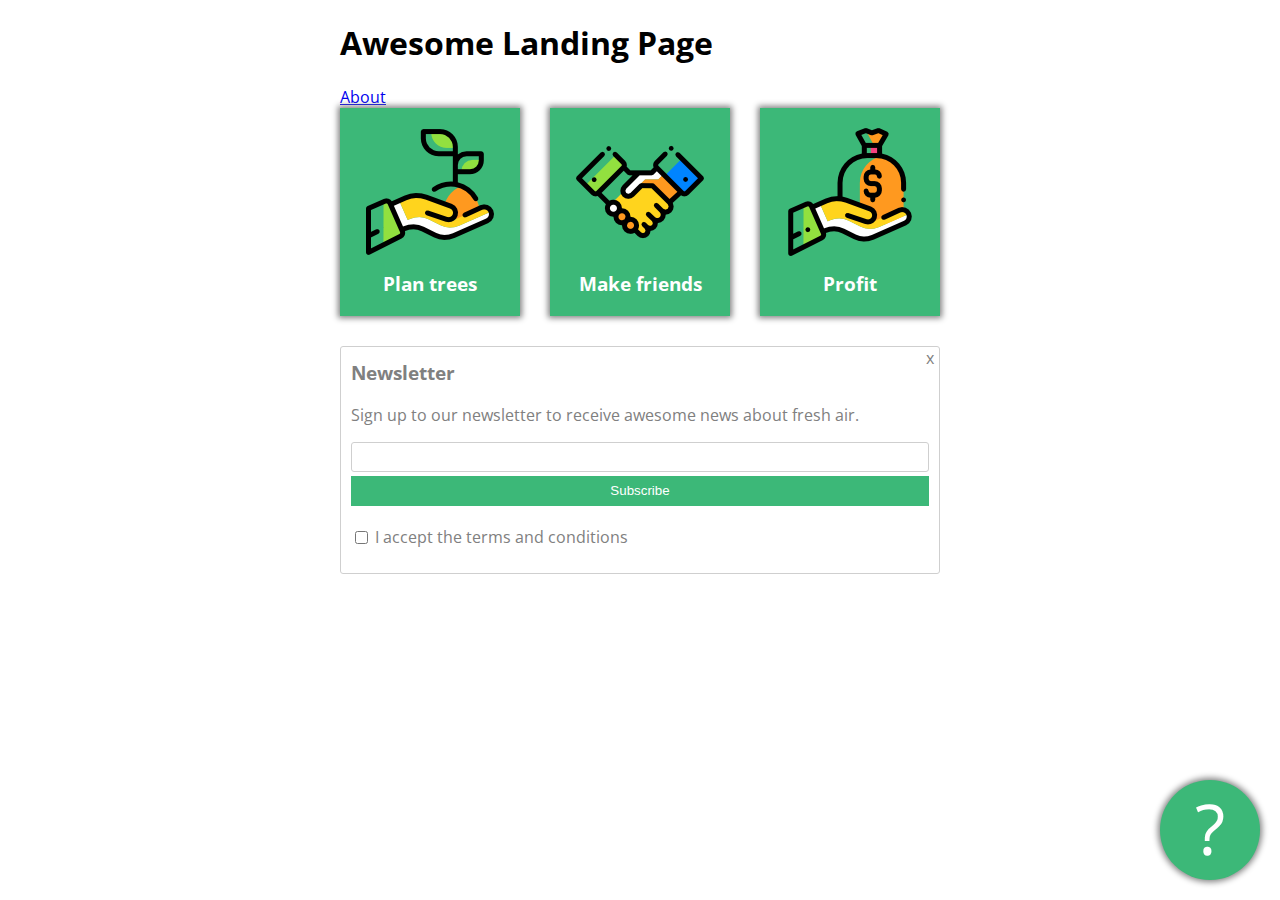
==== index.html @ 1ab3ee61 "First version commit" ====
<!DOCTYPE html>
<html lang="en" >
<head>
  <meta charset="UTF-8">
  <title>Awesome Landing Space</title>
  <link rel="preconnect" href="https://fonts.googleapis.com">
<link rel="preconnect" href="https://fonts.gstatic.com" crossorigin>
<link href="https://fonts.googleapis.com/css2?family=Baloo+Tammudu+2&family=Baloo+Thambi+2&family=Open+Sans&family=Pixelify+Sans&display=swap" rel="stylesheet"><link rel="stylesheet" href="./style.css">
<link rel="stylesheet" href="assets/style.css">

</head>
<body>
<!-- partial:index.partial.html -->
<div class="container">
  <h1>Awesome Landing Page</h1>
  <a href="about.html">About</a>
  <div id="card-holder">
    <div class="card">
      <img src="images/tree.png" alt="tree in hand">
      <h3>Plan trees</h3>
    </div>
    <div class="card">
      <img src="images/deal.png" alt="shake hands">
      <h3>Make friends</h3>
    </div>
    <div class="card">
      <img src="images/money.png" alt="profit">
      <h3>Profit</h3>
    </div>
  </div>
  <div class="newsletter">
    <h3>Newsletter</h3>
    <p>Sign up to our newsletter to receive awesome news about fresh air.</p>
    <form>
      <input type="text" id="email">
      <button type="submit">Subscribe</button>
      <input type="checkbox" id="terms">
      <label for="terms"> I accept the terms and conditions</label>
    </form>
    <div id="closex">
      x
    </div>
  </div>
  <div id="questionmark">
    ?</div>
</div>
<!-- partial -->
  
</body>
</html>
---- style.css ----
.container {
  width: 600px;
  margin-left: auto;
  margin-right: auto;
  font-family: "Open Sans";
}

.newsletter {
  color: grey;
  border: thin solid #cfcfcf;
  padding: 10px;
  border-radius: 3px;
  position: relative;
    
}

.newsletter button {
  background-color: #3cb878;
  border: none;
  color: white;
  display: block;
  width: 100%;
  height:30px;
  margin-bottom: 20px;
}

.newsletter input#email {
  display: block;
  width: 100%;
  height:30px;
  margin-bottom: 4px;
  border-radius: 3px;
  border: thin solid #cfcfcf;
  box-sizing: border-box;
}

.newsletter h3 {
  margin-top: 3px;
}

.newsletter input#terms {
  margin-bottom: 20px;
  position: relative;
  top: 1px;
}
.newsletter #closex {
  position: absolute;
  top: 0;
  right: 5px;
}

#questionmark {
  background-color: #3cb878;
  width: 100px;
  height: 100px;
  border-radius: 50%;
  color: white;
  text-align: center;
  font-size: 70px;
  position: fixed;
  bottom: 20px;
  right: 20px;
  box-shadow: 0px 0px 6px 2px grey;
}

.card {
  background-color: #3cb878;
  width: 180px;
  text-align: center;
  color: white;
  padding: 20px 0px;
  box-shadow: 0px 0px 6px 2px grey;
 
}

.card h3 {
  margin: 0;
  margin-top: 10px;
}

#card-holder {
  margin-bottom: 30px;
  display: flex;
  justify-content: space-between;
  align-items: center;
}
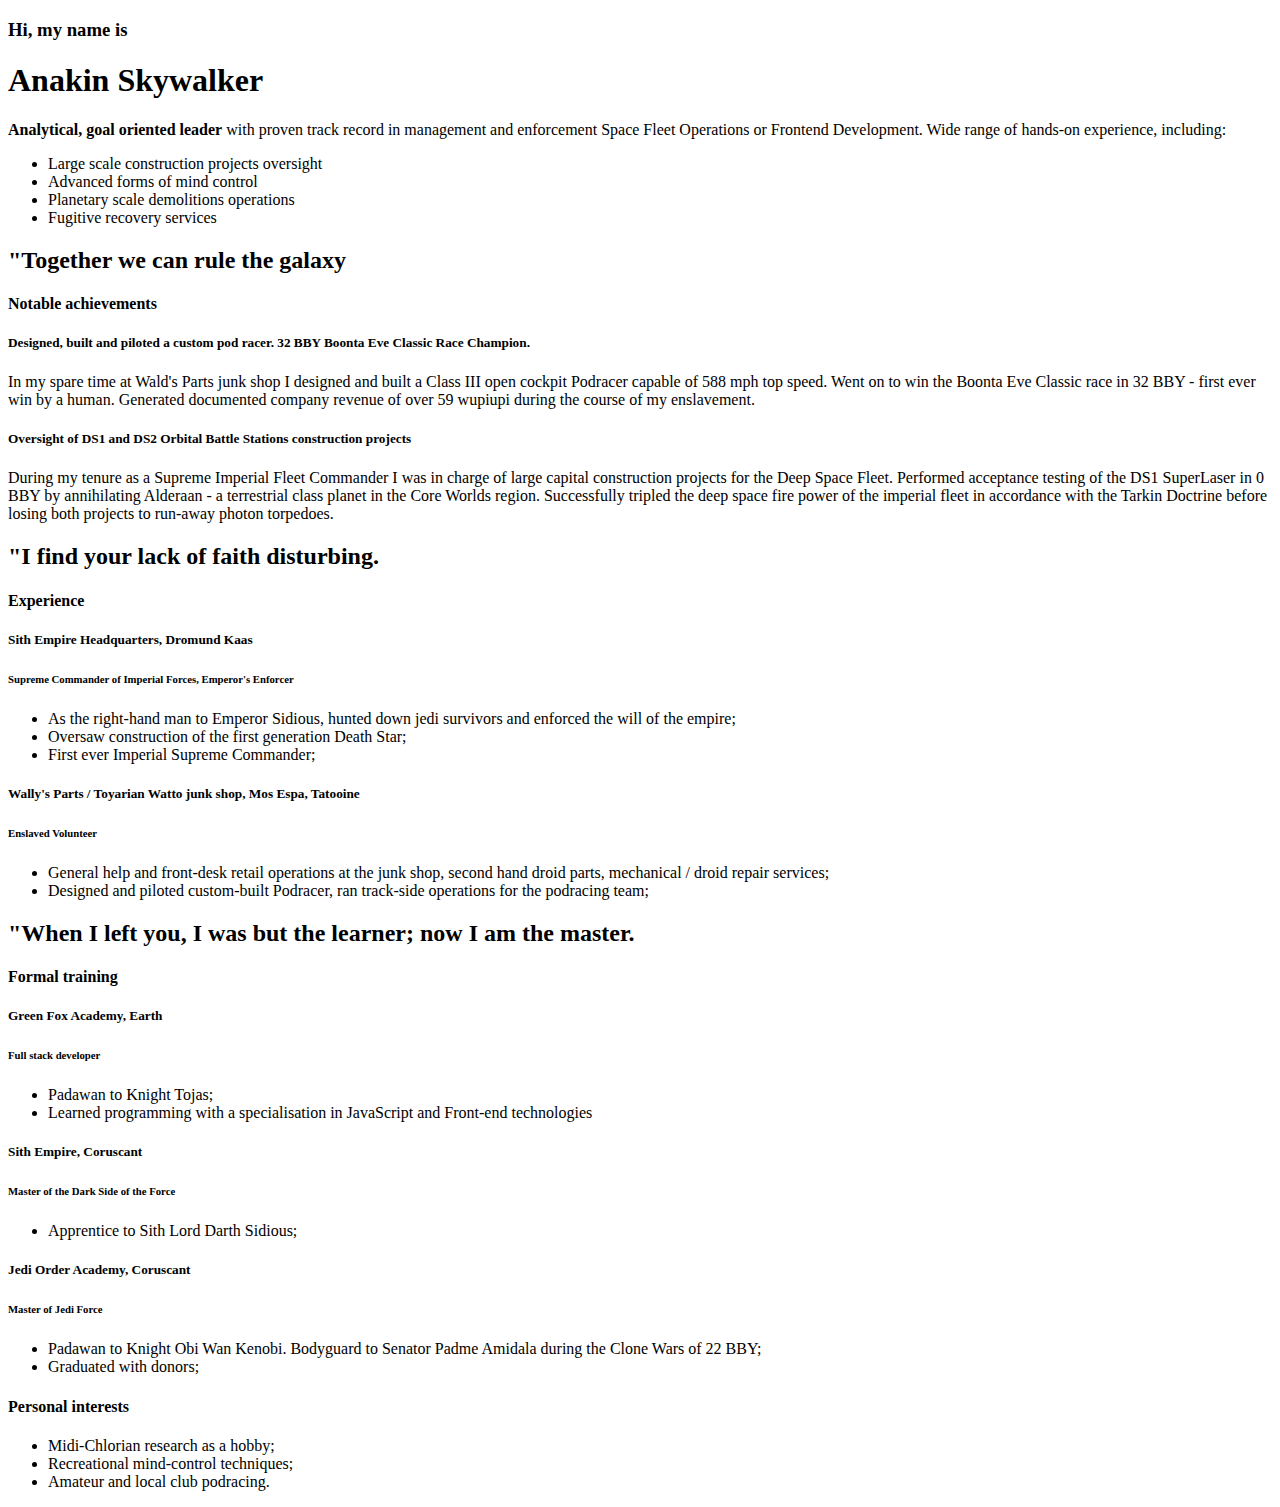
==== commit cf43b284: "Update index.html" ====
--- a/index.html
+++ b/index.html
@@ -2,49 +2,123 @@
 <html lang="en" >
 <head>
   <meta charset="UTF-8">
-  <title>Awesome Landing Space</title>
+  <title>Anakin 2.0</title>
   <link rel="preconnect" href="https://fonts.googleapis.com">
 <link rel="preconnect" href="https://fonts.gstatic.com" crossorigin>
-<link href="https://fonts.googleapis.com/css2?family=Baloo+Tammudu+2&family=Baloo+Thambi+2&family=Open+Sans&family=Pixelify+Sans&display=swap" rel="stylesheet"><link rel="stylesheet" href="./style.css">
-<link rel="stylesheet" href="assets/style.css">
-
+<link href="https://fonts.googleapis.com/css2?family=Abril+Fatface&family=Baloo+Tammudu+2&family=Baloo+Thambi+2&family=Open+Sans&family=Pixelify+Sans&family=Sen&display=swap" rel="stylesheet">
+<link rel="preconnect" href="https://fonts.googleapis.com">
+<link rel="preconnect" href="https://fonts.gstatic.com" crossorigin>
+<link href="https://fonts.googleapis.com/css2?family=Abril+Fatface&family=Baloo+Tammudu+2&family=Baloo+Thambi+2&family=Josefin+Sans&family=Open+Sans&family=Pixelify+Sans&family=Sen&display=swap" rel="stylesheet">
+<link rel="preconnect" href="https://fonts.googleapis.com">
+<link rel="preconnect" href="https://fonts.gstatic.com" crossorigin>
+<link href="https://fonts.googleapis.com/css2?family=Abril+Fatface&family=Baloo+Tammudu+2&family=Baloo+Thambi+2&family=Josefin+Sans&family=Merriweather:wght@300&family=Open+Sans&family=Pixelify+Sans&family=Sen&display=swap" rel="stylesheet">
+<link rel="preconnect" href="https://fonts.googleapis.com">
+<link rel="preconnect" href="https://fonts.gstatic.com" crossorigin>
+<link href="https://fonts.googleapis.com/css2?family=Abril+Fatface&family=Baloo+Tammudu+2&family=Baloo+Thambi+2&family=Josefin+Sans&family=Merriweather:ital,wght@0,300;1,700&family=Open+Sans&family=Pixelify+Sans&family=Sen&display=swap" rel="stylesheet"><link rel="stylesheet" href="./style.css">
+<link rel="stylesheet" href="style.css">
 </head>
 <body>
 <!-- partial:index.partial.html -->
-<div class="container">
-  <h1>Awesome Landing Page</h1>
-  <a href="about.html">About</a>
-  <div id="card-holder">
-    <div class="card">
-      <img src="images/tree.png" alt="tree in hand">
-      <h3>Plan trees</h3>
-    </div>
-    <div class="card">
-      <img src="images/deal.png" alt="shake hands">
-      <h3>Make friends</h3>
-    </div>
-    <div class="card">
-      <img src="images/money.png" alt="profit">
-      <h3>Profit</h3>
-    </div>
+<header>
+  <div class="content">
+    <h3>Hi, my name is</h3>
+    <h1> Anakin Skywalker</h1>
   </div>
-  <div class="newsletter">
-    <h3>Newsletter</h3>
-    <p>Sign up to our newsletter to receive awesome news about fresh air.</p>
-    <form>
-      <input type="text" id="email">
-      <button type="submit">Subscribe</button>
-      <input type="checkbox" id="terms">
-      <label for="terms"> I accept the terms and conditions</label>
-    </form>
-    <div id="closex">
-      x
-    </div>
-  </div>
-  <div id="questionmark">
-    ?</div>
+</header>
+<div class="content">
+
+  <p1><strong>Analytical, goal oriented leader</strong> with proven track record in management and
+    enforcement Space Fleet Operations or Frontend Development. Wide range of
+    hands-on experience, including:</p1>
+
+  <ul class="a" id="first">
+    <li>Large scale construction projects oversight</li>
+    <li>Advanced forms of mind control</li>
+    <li>Planetary scale demolitions operations</li>
+    <li>Fugitive recovery services</li>
+  </ul>
+
+  <h2>"Together we can rule the galaxy</h2>
+
+  <h4>Notable achievements</h4>
+
+  <h5>Designed, built and piloted a custom pod racer. 32 BBY Boonta Eve Classic Race Champion.</h5>
+
+  <p>In my spare time at Wald's Parts junk shop I designed and built a Class III open
+    cockpit Podracer capable of 588 mph top speed. Went on to win the Boonta Eve
+    Classic race in 32 BBY - first ever win by a human. Generated documented company
+    revenue of over 59 wupiupi during the course of my enslavement.</p>
+
+  <h5>Oversight of DS1 and DS2 Orbital Battle Stations construction projects</h5>
+
+  <p>During my tenure as a Supreme Imperial Fleet Commander I was in charge of large
+    capital construction projects for the Deep Space Fleet. Performed acceptance
+    testing of the DS1 SuperLaser in 0 BBY by annihilating Alderaan - a terrestrial
+    class planet in the Core Worlds region. Successfully tripled the deep space fire
+    power of the imperial fleet in accordance with the Tarkin Doctrine before losing
+    both projects to run-away photon torpedoes.</p>
+
+  <h2>"I find your lack of faith disturbing.</h2>
+
+  <h4>Experience</h4>
+
+  <h5>Sith Empire Headquarters, Dromund Kaas</h5>
+
+  <h6>Supreme Commander of Imperial Forces, Emperor's Enforcer</h6>
+  <ul class="a">
+    <li>As the right-hand man to Emperor Sidious, hunted down jedi survivors and
+      enforced the will of the empire;</li>
+    <li>Oversaw construction of the first generation Death Star;</li>
+    <li>First ever Imperial Supreme Commander;</li>
+  </ul>
+
+  <h5>Wally's Parts / Toyarian Watto junk shop, Mos Espa, Tatooine</h5>
+
+  <h6>Enslaved Volunteer</h6>
+  <ul class="a">
+    <li>General help and front-desk retail operations at the junk shop, second hand
+      droid parts, mechanical / droid repair services;</li>
+    <li>Designed and piloted custom-built Podracer, ran track-side operations for the
+      podracing team;</li>
+  </ul>
+
+  <h2>"When I left you, I was but the learner; now I am the master.</h2>
+
+  <h4>Formal training</h4>
+
+  <h5>Green Fox Academy, Earth</h5>
+
+  <h6>Full stack developer</h6>
+  <ul class="a">
+    <li>Padawan to Knight Tojas;</li>
+    <li>Learned programming with a specialisation in JavaScript and Front-end
+      technologies</li>
+  </ul>
+  <h5>Sith Empire, Coruscant</h5>
+
+  <h6><strong>Master of the Dark Side of the Force</strong></h6>
+  <ul class="a">
+    <li>Apprentice to Sith Lord Darth Sidious;</li>
+  </ul>
+
+  <h5>Jedi Order Academy, Coruscant</h5>
+
+  <h6>Master of Jedi Force</h6>
+  <ul class="a">
+    <li>Padawan to Knight Obi Wan Kenobi. Bodyguard to Senator Padme Amidala during
+      the Clone Wars of 22 BBY;</li>
+    <li>Graduated with donors;</li>
+  </ul>
+
+  <h4>Personal interests</h4>
+  <ul class="a">
+    <li>Midi-Chlorian research as a hobby;</li>
+    <li>Recreational mind-control techniques;</li>
+    <li>Amateur and local club podracing.</li>
 </div>
 <!-- partial -->
   
 </body>
 </html>
+
+  
